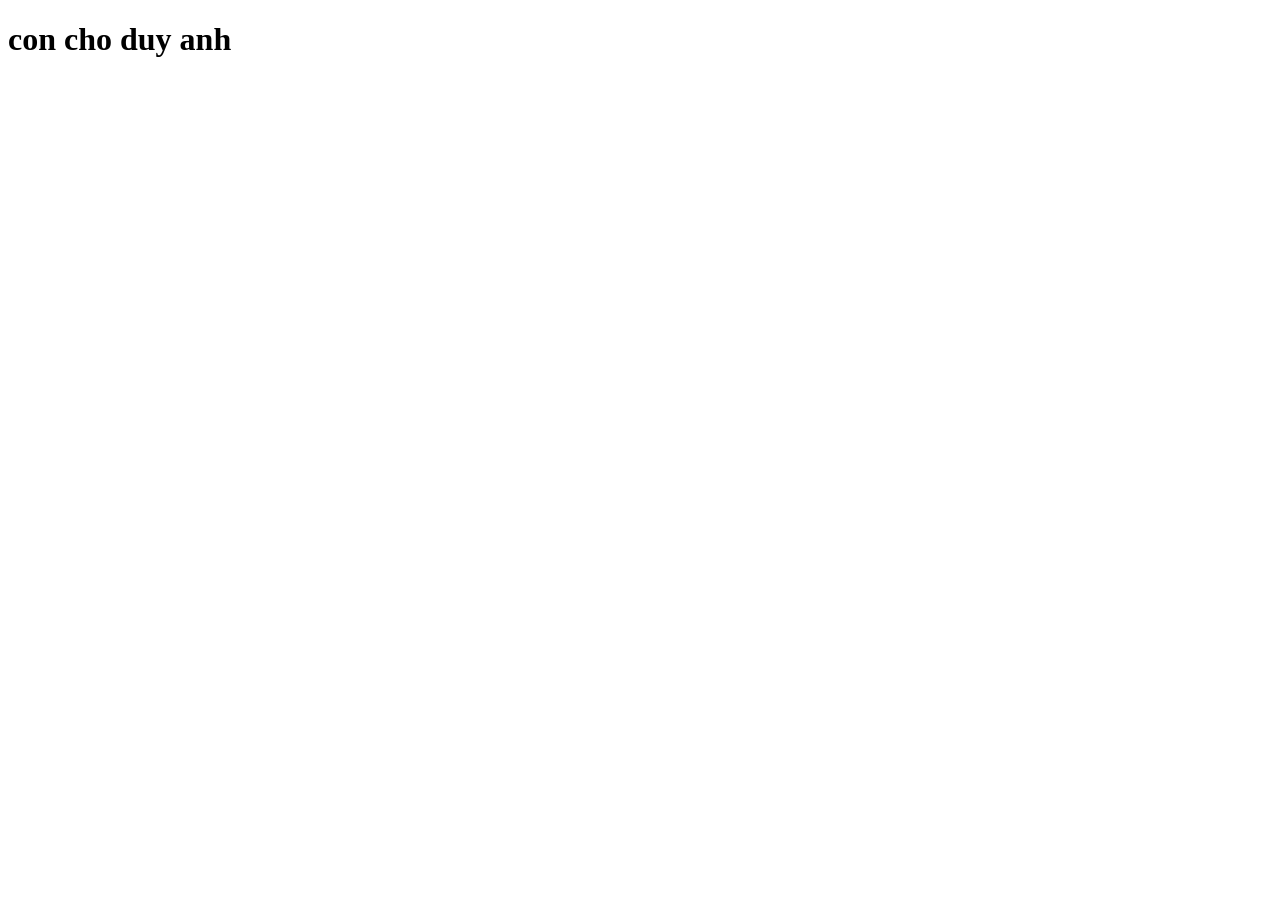
==== index.html @ efa40af9 "duy anh ngu nhu bo" ====
<!DOCTYPE html>
<html lang="en">
<head>
    <meta charset="UTF-8">
    <meta name="viewport" content="width=device-width, initial-scale=1.0">
    <title>Document</title>
</head>
<body>
    <h1>con cho duy anh</h1>
</body>
</html>
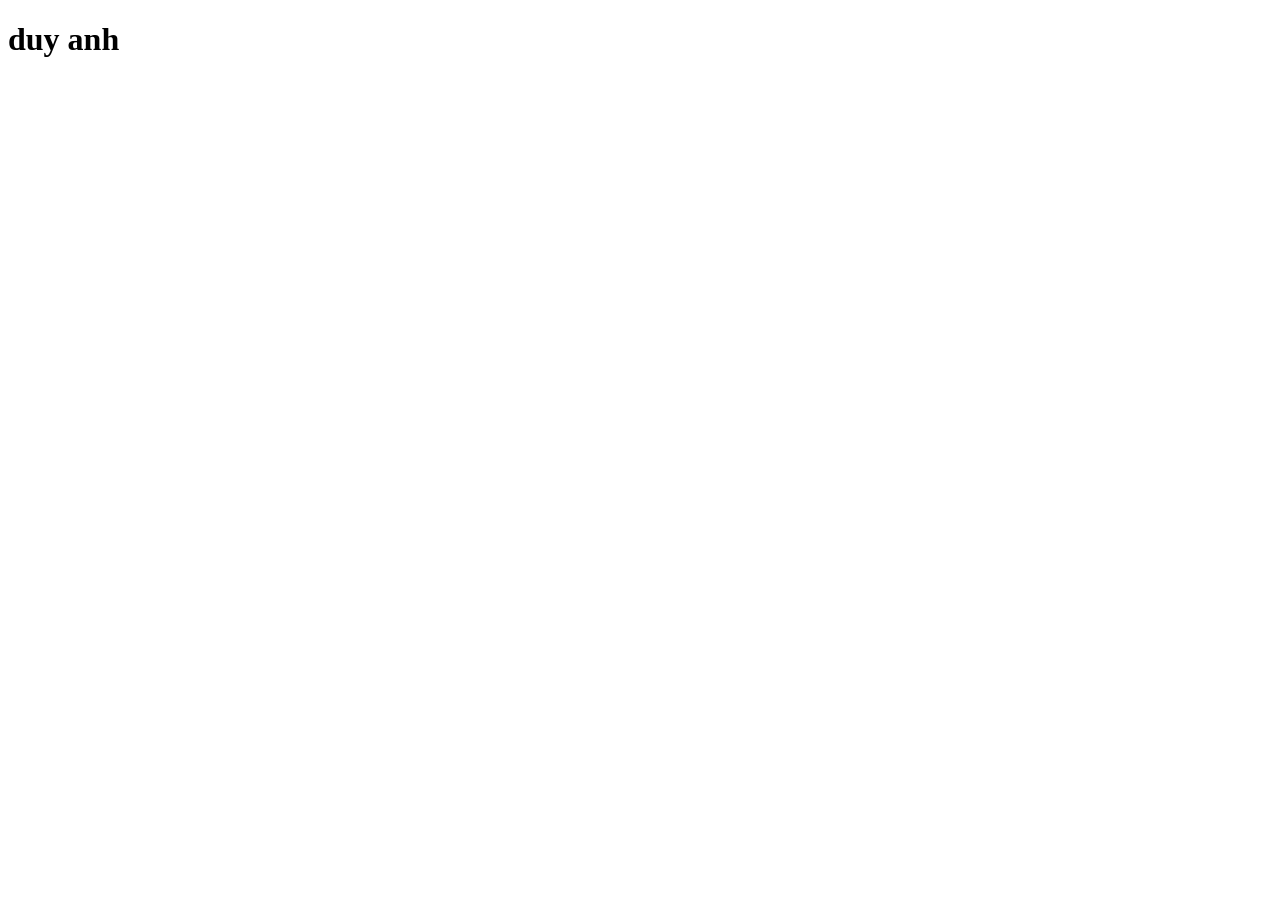
==== commit d73a735b: "sua" ====
--- a/index.html
+++ b/index.html
@@ -6,6 +6,6 @@
     <title>Document</title>
 </head>
 <body>
-    <h1>con cho duy anh</h1>
+    <h1> duy anh</h1>
 </body>
-</html>+</html>
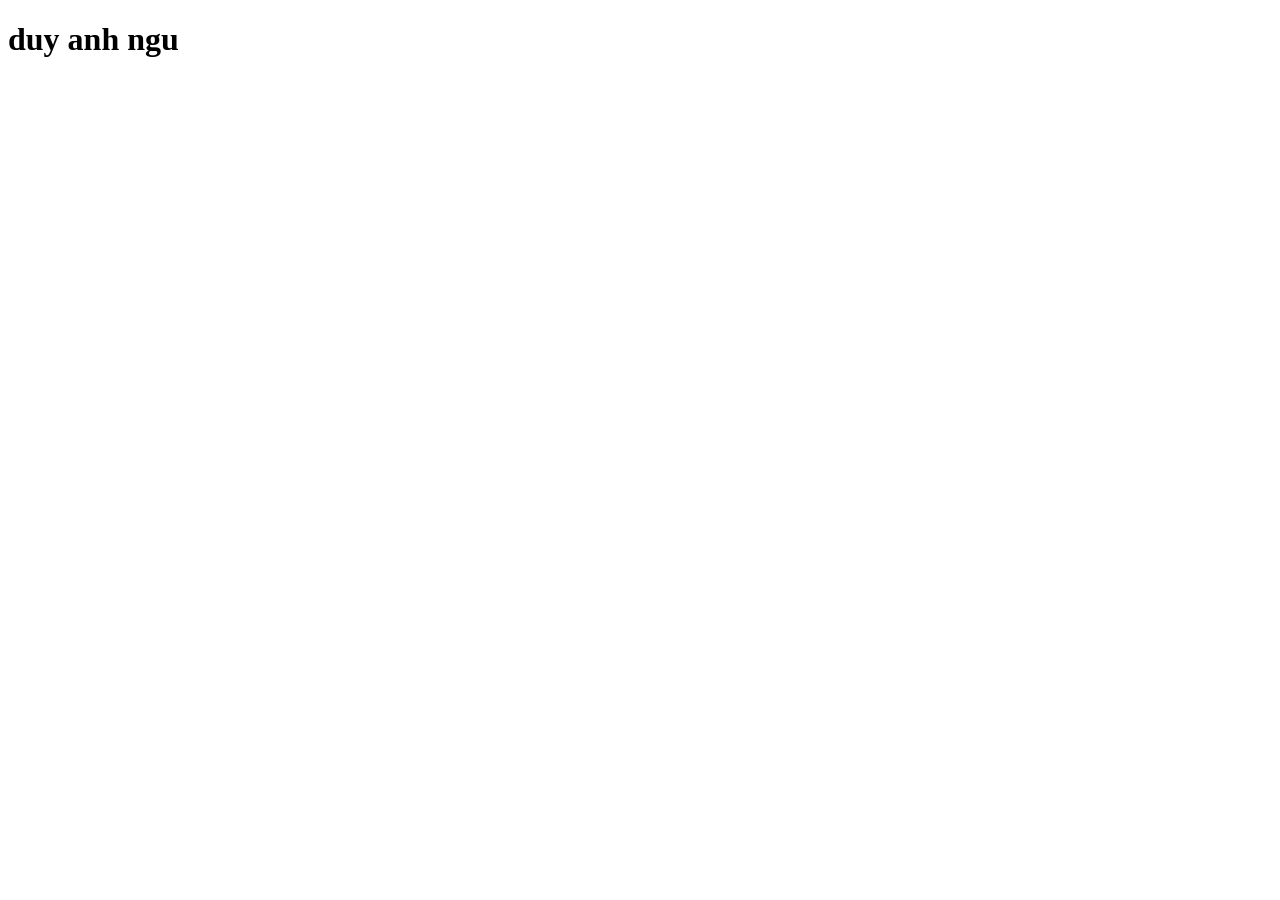
==== commit 808bc22e: "sua lan 2" ====
--- a/index.html
+++ b/index.html
@@ -6,6 +6,6 @@
     <title>Document</title>
 </head>
 <body>
-    <h1> duy anh</h1>
+    <h1> duy anh ngu </h1>
 </body>
 </html>
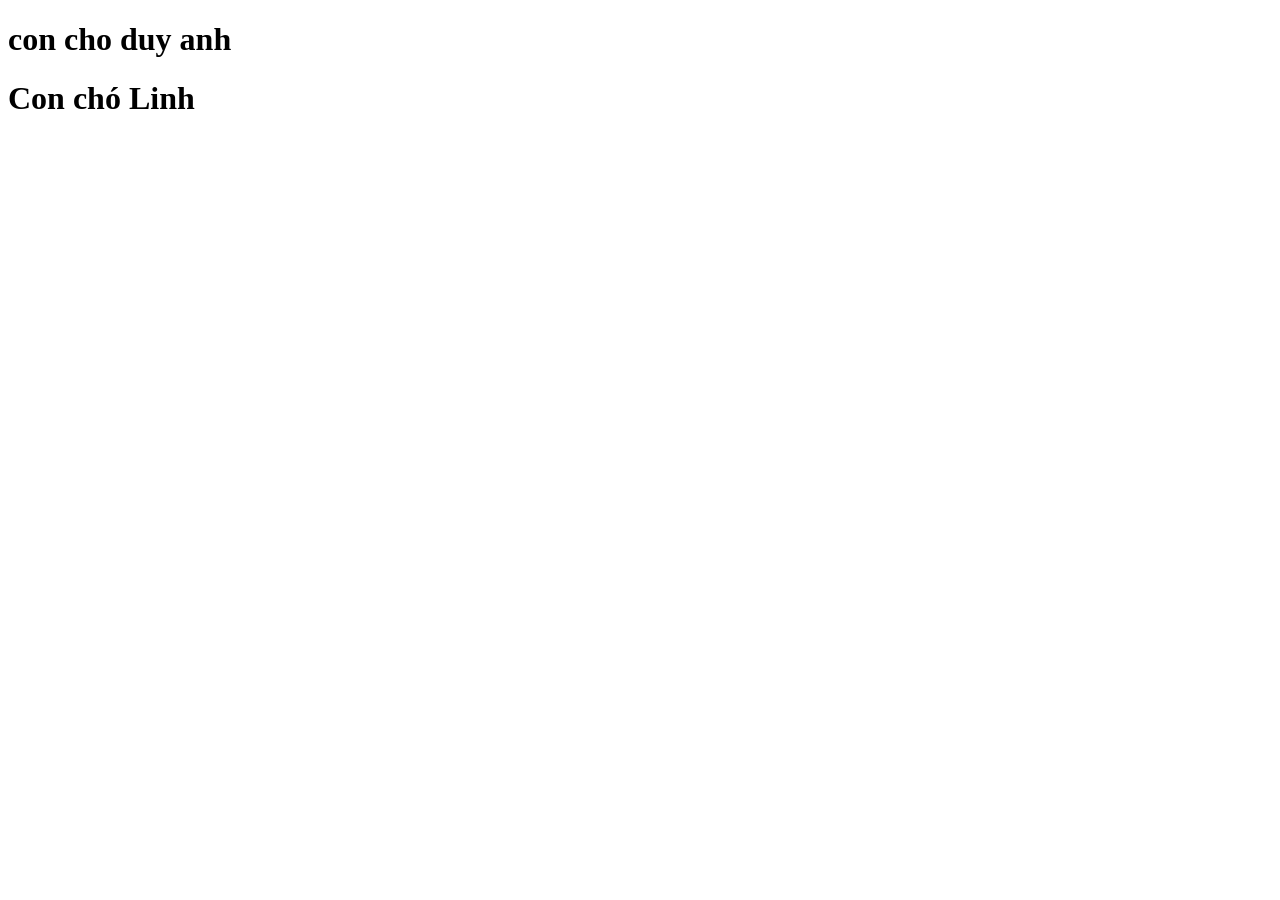
==== commit b4168fba: "fsdf" ====
--- a/index.html
+++ b/index.html
@@ -6,6 +6,8 @@
     <title>Document</title>
 </head>
 <body>
-    <h1> duy anh ngu </h1>
+    <h1>con cho duy anh</h1>
+    <h1>Con chó Linh</h1>
 </body>
 </html>
+
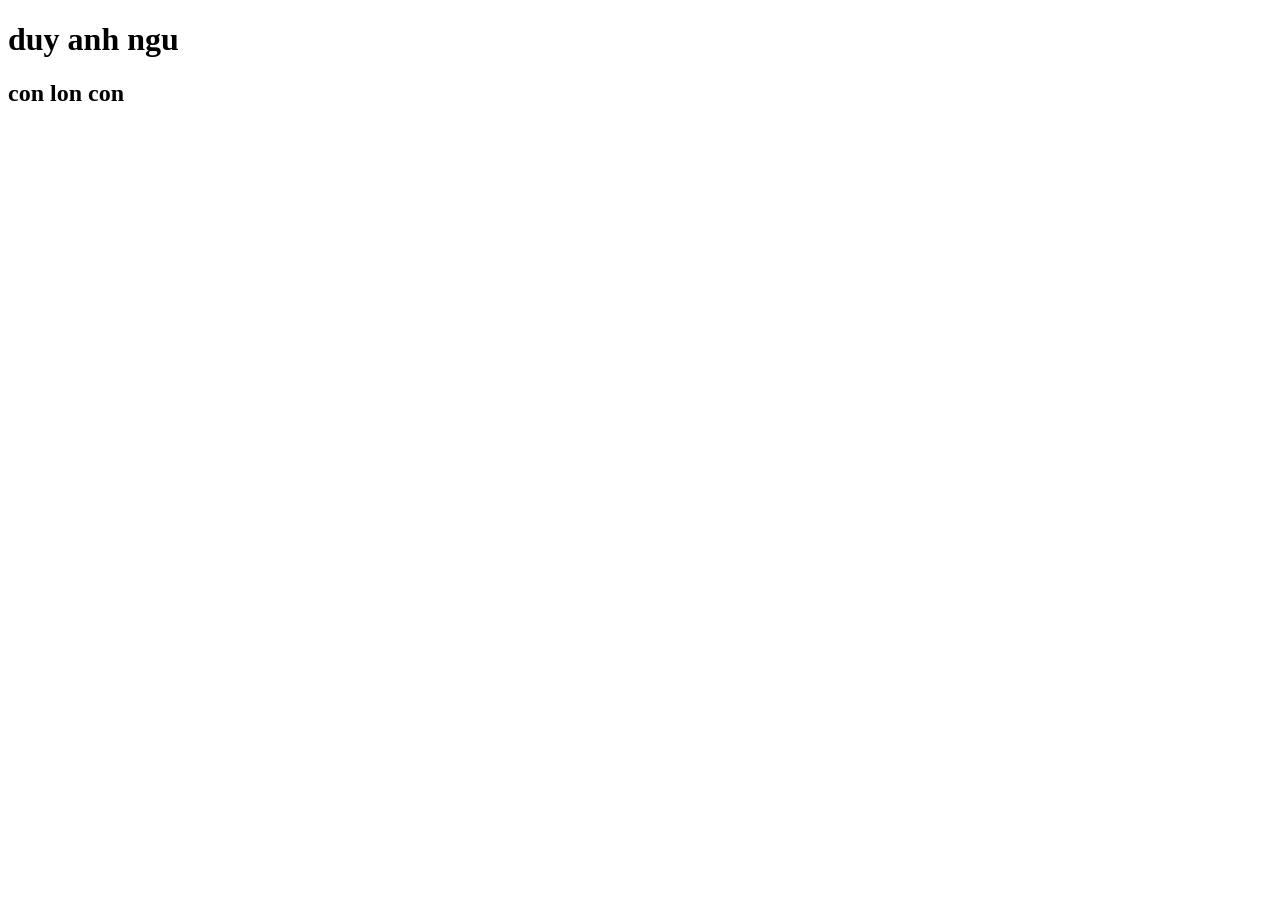
==== commit ea85c7fc: "conchoduyanh" ====
--- a/index.html
+++ b/index.html
@@ -6,8 +6,8 @@
     <title>Document</title>
 </head>
 <body>
-    <h1>con cho duy anh</h1>
-    <h1>Con chó Linh</h1>
+
+    <h1> duy anh ngu </h1> 
+<h2>con lon con </h2>
 </body>
 </html>
-
